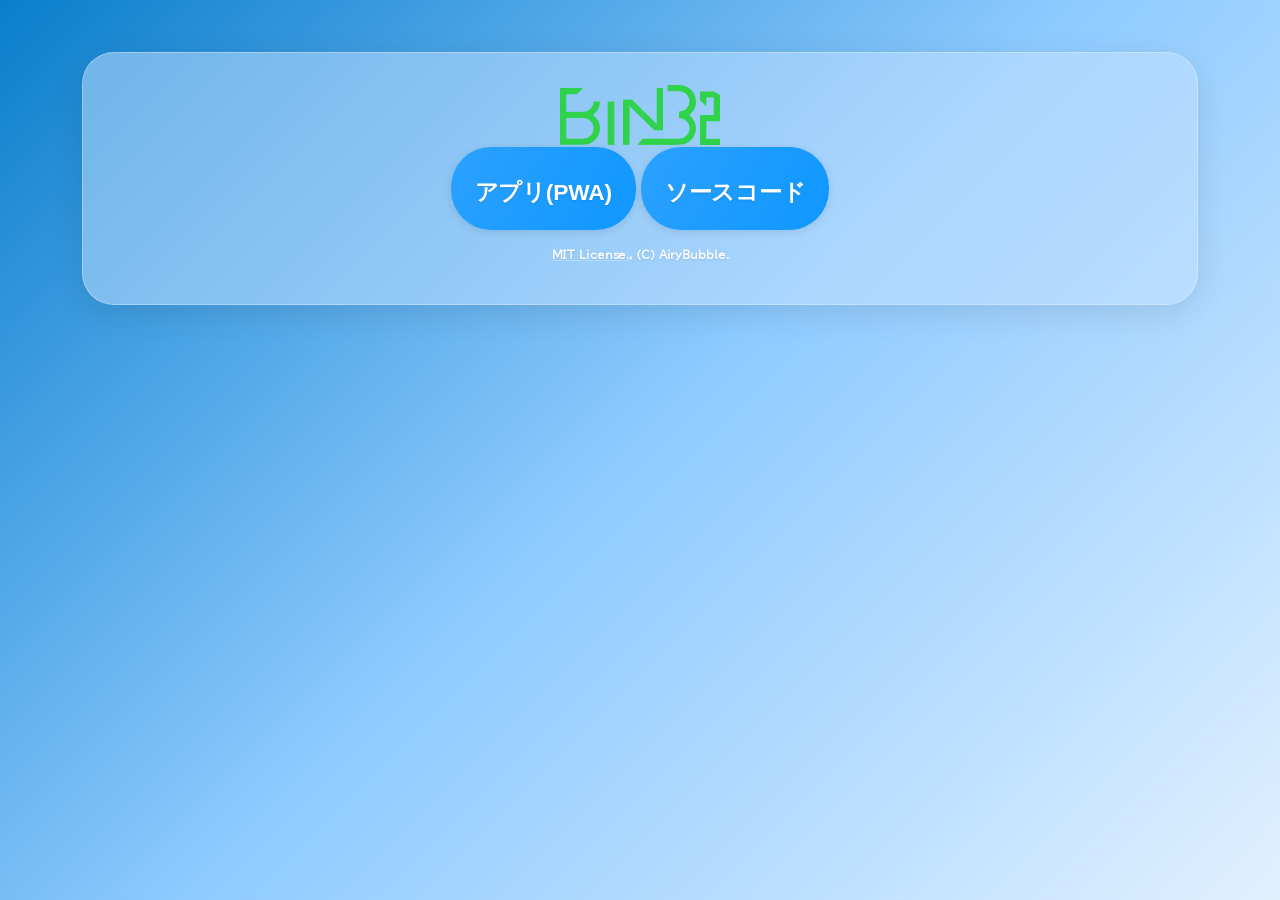
==== index.html @ 8c5feeae "Update index.html" ====
<!DOCTYPE html>
<html lang="ja">
<head>
<meta charset="UTF-8">
<meta name="description" content="BiN32">
<meta name="viewport" content="width=device-width">
<meta property="og:site_name" content="BiN32">
<meta property="og:title" content="BiN32">
<meta property="og:description" content="BiN32">
<meta property="og:image" content="/favicon.webp">
<meta property="og:type" content="website">
<meta property="twitter:card" content="summary_large_image">
<meta property="twitter:image" content="/favicon.webp">
<meta name="apple-mobile-web-app-title" content="BiN32">
<title>BiN32</title>
<link rel="stylesheet" href="style.css">
<link rel="icon" href="/favicon.webp" sizes="64x64">
<link rel="apple-touch-icon" href="/favicon.webp" sizes="192x192">
<link rel="android-chrome-192x192" href="/favicon.webp" sizes="192x192">
</head>
<body>
<center><div class="ren-box">
<img src="./BiN32_Banner.webp" border="0" alt="BiN32"><br>
<a href="app" target='_blank'><button><h2>アプリ(PWA)</h2></button></a>
<a href="https://github.com/AiryBubble/BiN32" target='_blank'><button><h2>ソースコード</h2></button></a>
<h6><a href="https://github.com/AiryBubble/BiN32/blob/main/LICENSE">MIT License.</a>, (C) AiryBubble.</h6>
</div></center>
</body>
</html>
---- style.css ----
@font-face {
    font-family: "BIZ UDPGothic";
    src: local("BIZ UDPGothic Regular"),
         local("BIZUDPGothic-Regular"),
         url(/BIZUDPGothic-Regular.woff2) format("woff2");
    font-style: normal;
    font-display: swap;
}

* {
    box-sizing: border-box;
}

body {
    background: linear-gradient(135deg, #0a7ecc 0%, #8fcbff 50%, #e1f0ff 100%);
    font-family: "BIZ UDPGothic", "BIZ UDPゴシック";
    background-attachment: fixed;
    margin: 0;
    padding: 20px;
    min-height: 100vh;
    backdrop-filter: blur(2px);
}

.ren-box {
    opacity: 1;
    padding: 2rem;
    max-width: 1200px;
    width: 90%;
    border-radius: 32px;
    margin: 2rem auto;
    background-color: rgba(197, 226, 255, 0.5);
    backdrop-filter: blur(12px);
    -webkit-backdrop-filter: blur(12px);
    box-shadow: 0 8px 32px rgba(0, 0, 0, 0.1);
    border: 1px solid rgba(255, 255, 255, 0.3);
    transition: transform 0.2s ease, box-shadow 0.2s ease;
}

.ren-box:hover {
    transform: translateY(-4px);
    box-shadow: 0 24px 42px -16px rgba(0, 0, 0, 0.25);
}

p, ul, li, hr {
    color: #1a2c3e;
    line-height: 1.5;
}

a, h1, h2, h3, h4, h5, h6 {
    color: #ffffff;
    margin-top: 1.25rem;
    margin-bottom: 0.75rem;
    text-shadow: 0 1px 2px rgba(0,0,0,0.1);
    font-weight: 600;
    letter-spacing: -0.01em;
}

a {
    text-decoration: none;
    border-bottom: 1px solid rgba(255,255,255,0.3);
    transition: border-color 0.2s, opacity 0.2s;
}

a:hover {
    border-bottom-color: #ffffff;
    opacity: 0.85;
}

button {
    border: none;
    background: linear-gradient(120deg, #2ba1ff, #0f97ff);
    border-radius: 40px;
    padding: 10px 24px;
    cursor: pointer;
    color: white;
    font-weight: 500;
    font-size: 0.95rem;
    box-shadow: 0 2px 8px rgba(0, 0, 0, 0.1);
    transition: all 0.25s ease;
}

button:hover {
    transform: scale(1.02);
    background: linear-gradient(120deg, #1f91f0, #0a7ecc);
    box-shadow: 0 6px 14px rgba(0, 0, 0, 0.15);
}

button:active {
    transform: scale(0.98);
}

.upbar {
    display: flex;
    align-items: center;
    gap: 15px;
    overflow-x: auto;
    overflow-y: hidden;
    white-space: nowrap;
    padding: 10px;
    scrollbar-width: thin;
    -webkit-overflow-scrolling: touch;
}

.upbar::-webkit-scrollbar {
    height: 8px;
}

.upbar::-webkit-scrollbar-track {
    background: #f1f1f1;
    border-radius: 4px;
}

.upbar::-webkit-scrollbar-thumb {
    background: #888;
    border-radius: 4px;
}

.upbar::-webkit-scrollbar-thumb:hover {
    background: #555;
}

.upbar > * {
    flex-shrink: 0;
}

.upbar button {
    white-space: nowrap;
    padding: 10px 20px;
}

@media (max-width: 768px) {
    body {
        padding: 16px;
    }
    .ren-box {
        padding: 1.5rem;
        width: 95%;
        margin: 1rem auto;
    }
    .upbar {
        flex-direction: column;
        align-items: stretch;
        text-align: center;
        border-radius: 28px;
    }
    button {
        width: 100%;
        text-align: center;
        justify-content: center;
    }
}

hr {
    height: 1px;
    background: linear-gradient(90deg, transparent, rgba(26,44,62,0.3), transparent);
    border: none;
    margin: 24px 0;
}

html {
    scroll-behavior: smooth;
}
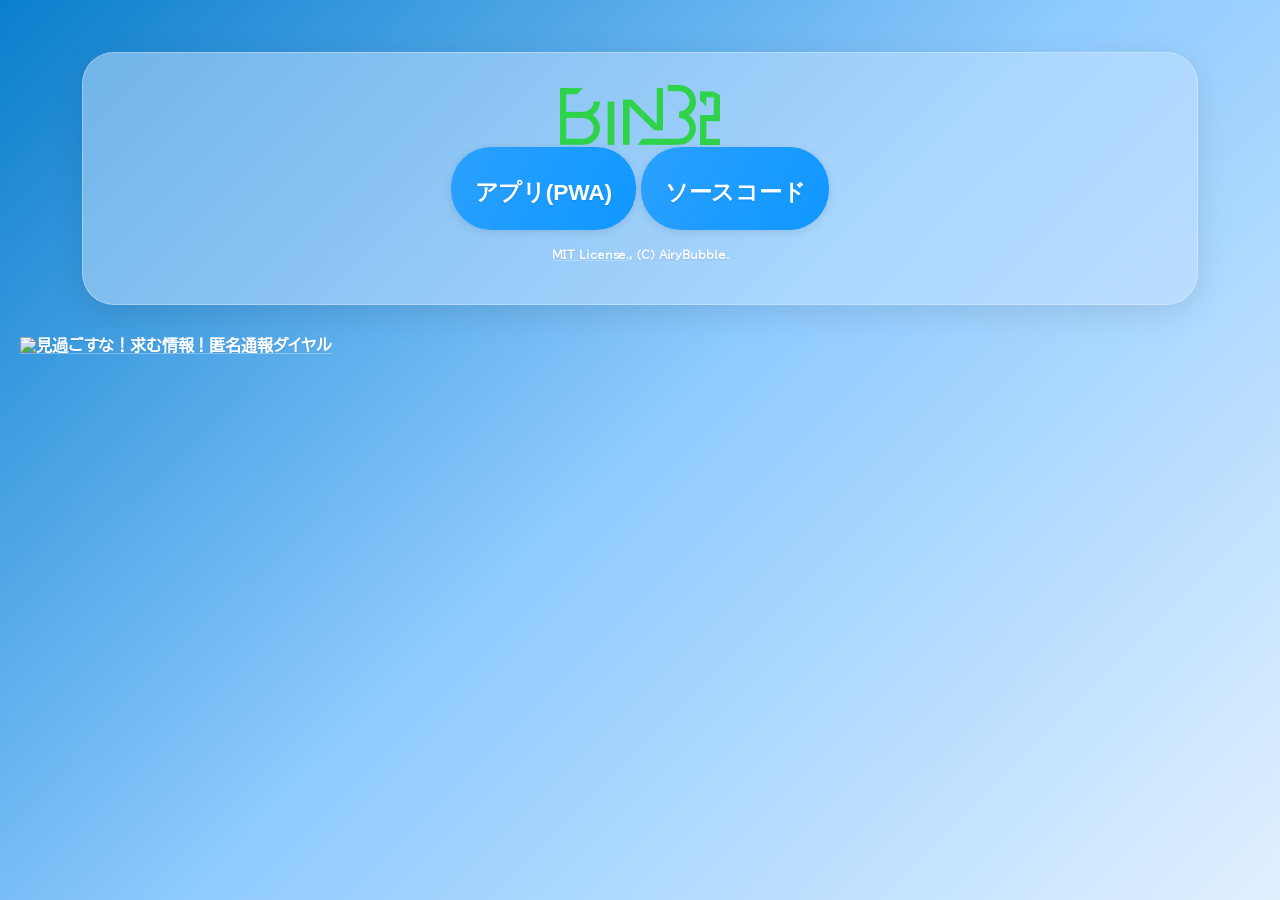
==== commit b31086fe: "Update index.html" ====
--- a/index.html
+++ b/index.html
@@ -25,5 +25,6 @@
 <a href="https://github.com/AiryBubble/BiN32" target='_blank'><button><h2>ソースコード</h2></button></a>
 <h6><a href="https://github.com/AiryBubble/BiN32/blob/main/LICENSE">MIT License.</a>, (C) AiryBubble.</h6>
 </div></center>
+<a href="https://www.tokumei24.jp"><img src="https://www.tokumei24.jp/system/xbimages/tok/images/user/banner@2x.png.webp" alt="見過ごすな！求む情報！匿名通報ダイヤル" class="banner"></img></a>
 </body>
 </html>
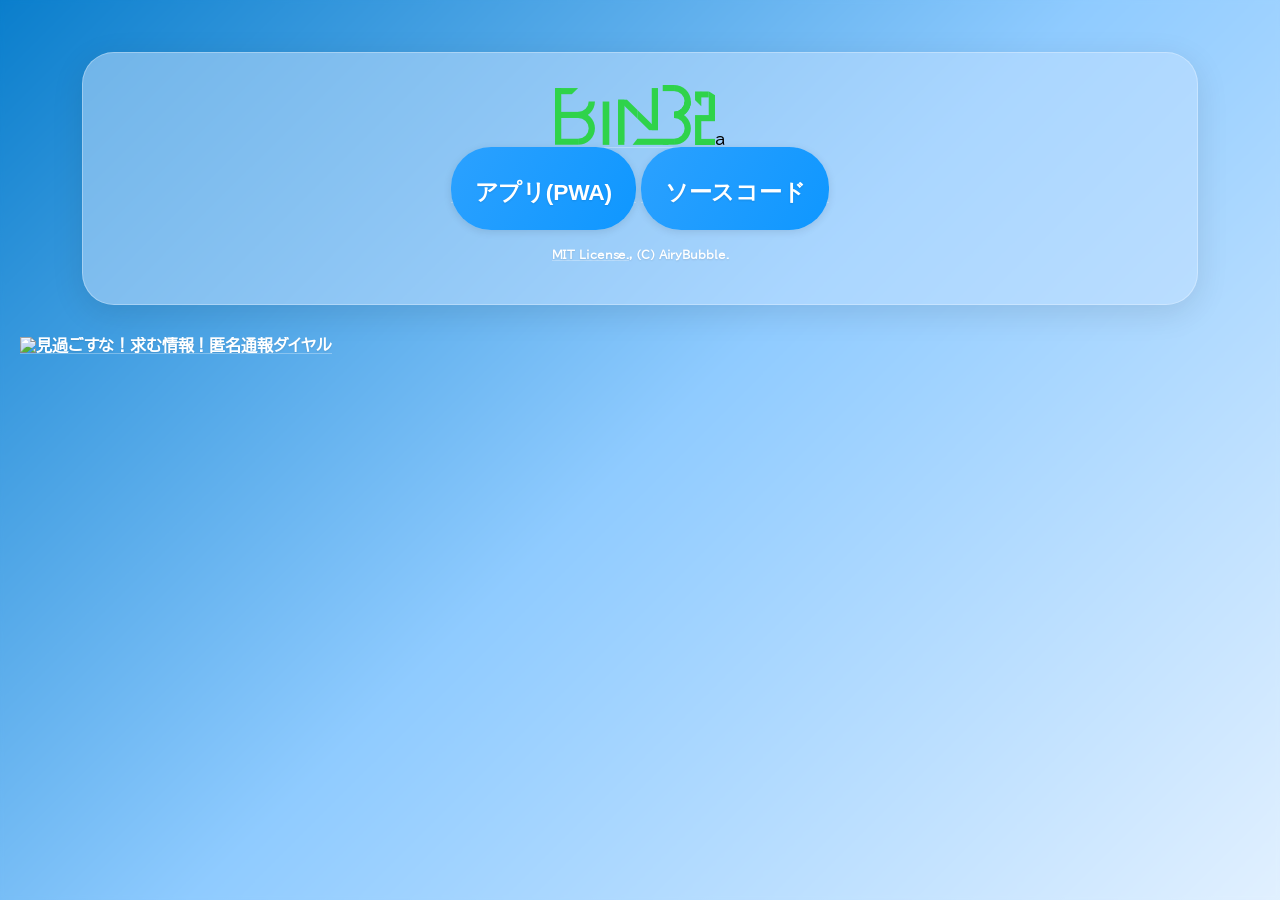
==== commit 07259c73: "Update index.html" ====
--- a/index.html
+++ b/index.html
@@ -20,11 +20,11 @@
 </head>
 <body>
 <center><div class="ren-box">
-<img src="./BiN32_Banner.webp" border="0" alt="BiN32"><br>
+<a href="/"><img src="./BiN32_Banner.webp" border="0" alt="BiN32" oncontextmenu="return false;"></img></a>a<br>
 <a href="app" target='_blank'><button><h2>アプリ(PWA)</h2></button></a>
 <a href="https://github.com/AiryBubble/BiN32" target='_blank'><button><h2>ソースコード</h2></button></a>
 <h6><a href="https://github.com/AiryBubble/BiN32/blob/main/LICENSE">MIT License.</a>, (C) AiryBubble.</h6>
 </div></center>
-<a href="https://www.tokumei24.jp"><img src="https://www.tokumei24.jp/system/xbimages/tok/images/user/banner@2x.png.webp" alt="見過ごすな！求む情報！匿名通報ダイヤル" class="banner"></img></a>
+<a href="https://www.tokumei24.jp"><img src="https://www.tokumei24.jp/system/xbimages/tok/images/user/banner@2x.png.webp" alt="見過ごすな！求む情報！匿名通報ダイヤル" width=300px height=250px></img></a>
 </body>
 </html>
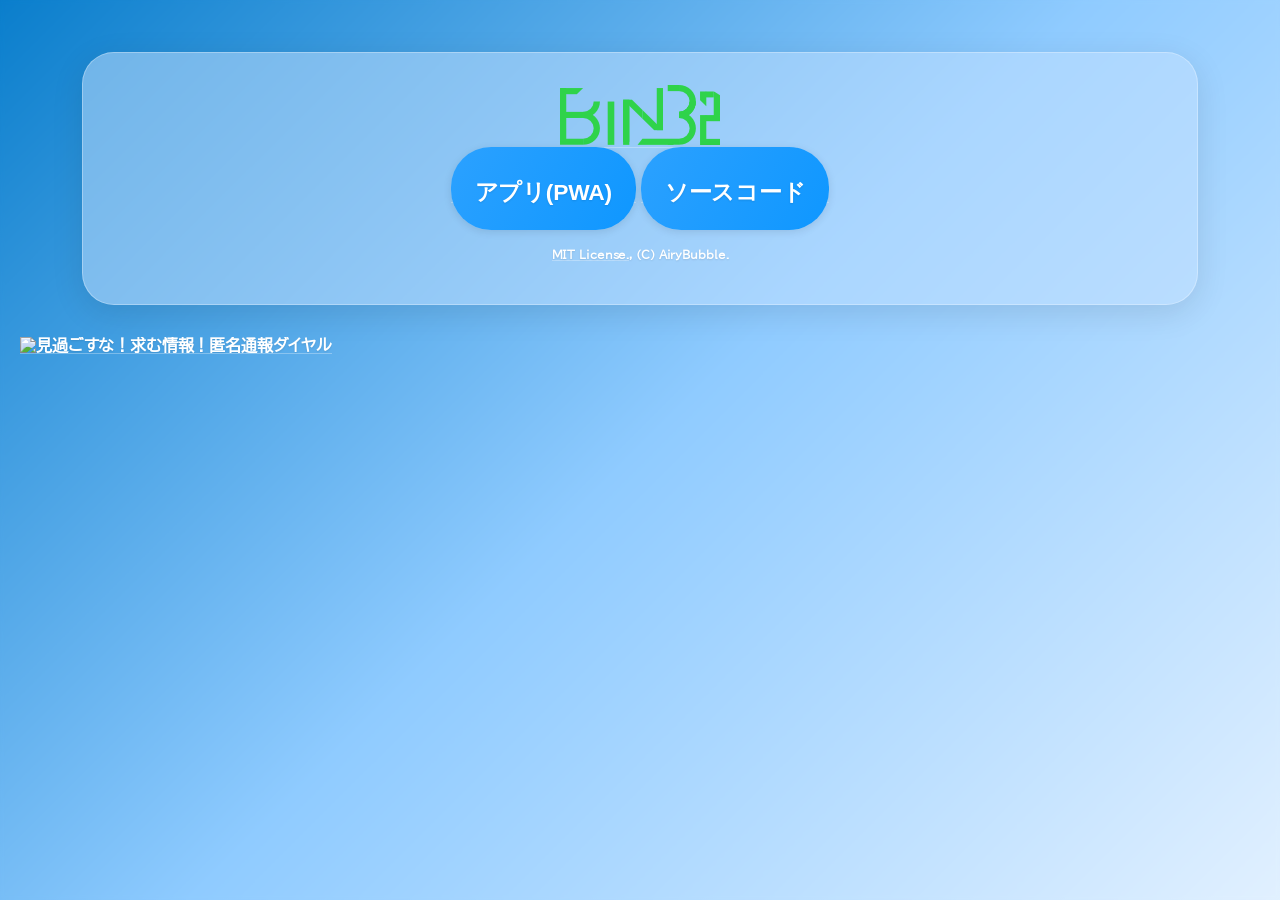
==== commit 069449a7: "Update index.html" ====
--- a/index.html
+++ b/index.html
@@ -20,11 +20,11 @@
 </head>
 <body>
 <center><div class="ren-box">
-<a href="/"><img src="./BiN32_Banner.webp" border="0" alt="BiN32" oncontextmenu="return false;"></img></a>a<br>
+<a href="/"><img src="./BiN32_Banner.webp" border="0" alt="BiN32" oncontextmenu="return false;"></a><br>
 <a href="app" target='_blank'><button><h2>アプリ(PWA)</h2></button></a>
 <a href="https://github.com/AiryBubble/BiN32" target='_blank'><button><h2>ソースコード</h2></button></a>
 <h6><a href="https://github.com/AiryBubble/BiN32/blob/main/LICENSE">MIT License.</a>, (C) AiryBubble.</h6>
 </div></center>
-<a href="https://www.tokumei24.jp"><img src="https://www.tokumei24.jp/system/xbimages/tok/images/user/banner@2x.png.webp" alt="見過ごすな！求む情報！匿名通報ダイヤル" width=300px height=250px></img></a>
+<a href="https://www.tokumei24.jp"><img src="https://www.tokumei24.jp/system/xbimages/tok/images/user/banner@2x.png.webp" alt="見過ごすな！求む情報！匿名通報ダイヤル" width=300px height=250px></a>
 </body>
 </html>
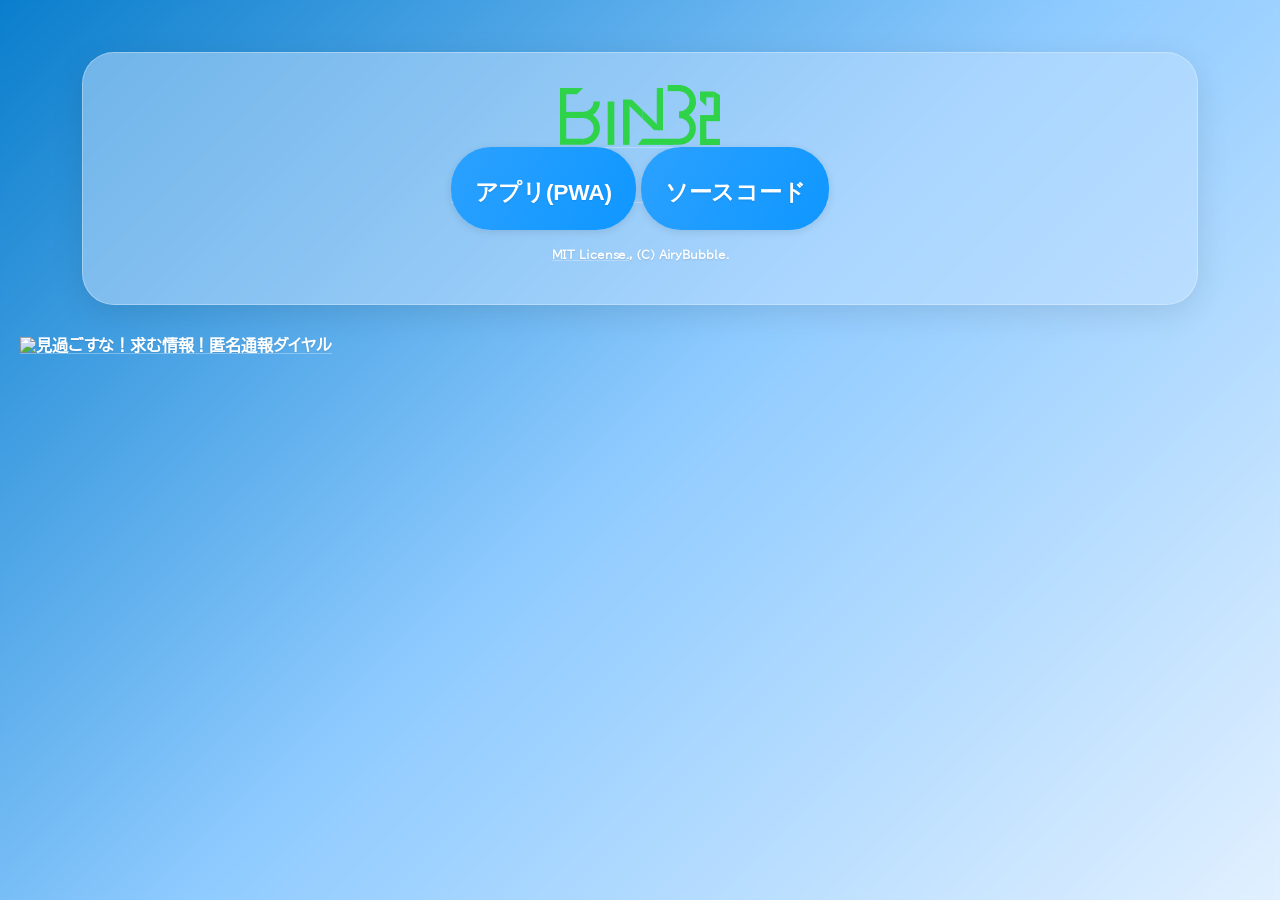
==== commit 9f5fc6df: "Update index.html" ====
--- a/index.html
+++ b/index.html
@@ -1,30 +1,47 @@
 <!DOCTYPE html>
 <html lang="ja">
-<head>
-<meta charset="UTF-8">
-<meta name="description" content="BiN32">
-<meta name="viewport" content="width=device-width">
-<meta property="og:site_name" content="BiN32">
-<meta property="og:title" content="BiN32">
-<meta property="og:description" content="BiN32">
-<meta property="og:image" content="/favicon.webp">
-<meta property="og:type" content="website">
-<meta property="twitter:card" content="summary_large_image">
-<meta property="twitter:image" content="/favicon.webp">
-<meta name="apple-mobile-web-app-title" content="BiN32">
-<title>BiN32</title>
-<link rel="stylesheet" href="style.css">
-<link rel="icon" href="/favicon.webp" sizes="64x64">
-<link rel="apple-touch-icon" href="/favicon.webp" sizes="192x192">
-<link rel="android-chrome-192x192" href="/favicon.webp" sizes="192x192">
-</head>
-<body>
-<center><div class="ren-box">
-<a href="/"><img src="./BiN32_Banner.webp" border="0" alt="BiN32" oncontextmenu="return false;"></a><br>
-<a href="app" target='_blank'><button><h2>アプリ(PWA)</h2></button></a>
-<a href="https://github.com/AiryBubble/BiN32" target='_blank'><button><h2>ソースコード</h2></button></a>
-<h6><a href="https://github.com/AiryBubble/BiN32/blob/main/LICENSE">MIT License.</a>, (C) AiryBubble.</h6>
-</div></center>
-<a href="https://www.tokumei24.jp"><img src="https://www.tokumei24.jp/system/xbimages/tok/images/user/banner@2x.png.webp" alt="見過ごすな！求む情報！匿名通報ダイヤル" width=300px height=250px></a>
-</body>
+  <head>
+    <meta charset="UTF-8">
+    <meta name="description" content="BiN32">
+    <meta name="viewport" content="width=device-width">
+    <meta property="og:site_name" content="BiN32">
+    <meta property="og:title" content="BiN32">
+    <meta property="og:description" content="BiN32">
+    <meta property="og:image" content="/favicon.webp">
+    <meta property="og:type" content="website">
+    <meta property="twitter:card" content="summary_large_image">
+    <meta property="twitter:image" content="/favicon.webp">
+    <meta name="apple-mobile-web-app-title" content="BiN32">
+    <title>BiN32</title>
+    <link rel="stylesheet" href="style.css">
+    <link rel="icon" href="/favicon.webp" sizes="64x64">
+    <link rel="apple-touch-icon" href="/favicon.webp" sizes="192x192">
+    <link rel="android-chrome-192x192" href="/favicon.webp" sizes="192x192">
+  </head>
+  <body>
+    <center>
+      <div class="ren-box">
+        <a href="/">
+          <img src="/BiN32_Banner.webp" border="0" alt="BiN32" oncontextmenu="return false;">
+        </a>
+        <br>
+        <a href="app" target='_blank'>
+          <button>
+            <h2>アプリ(PWA)</h2>
+          </button>
+        </a>
+        <a href="https://github.com/AiryBubble/BiN32" target='_blank'>
+          <button>
+            <h2>ソースコード</h2>
+          </button>
+        </a>
+        <h6>
+          <a href="https://github.com/AiryBubble/BiN32/blob/main/LICENSE">MIT License.</a>, (C) AiryBubble.
+        </h6>
+      </div>
+    </center>
+    <a href="https://www.tokumei24.jp">
+      <img src="https://www.tokumei24.jp/system/xbimages/tok/images/user/banner@2x.png.webp" alt="見過ごすな！求む情報！匿名通報ダイヤル" width=300px height=250px>
+    </a>
+  </body>
 </html>
